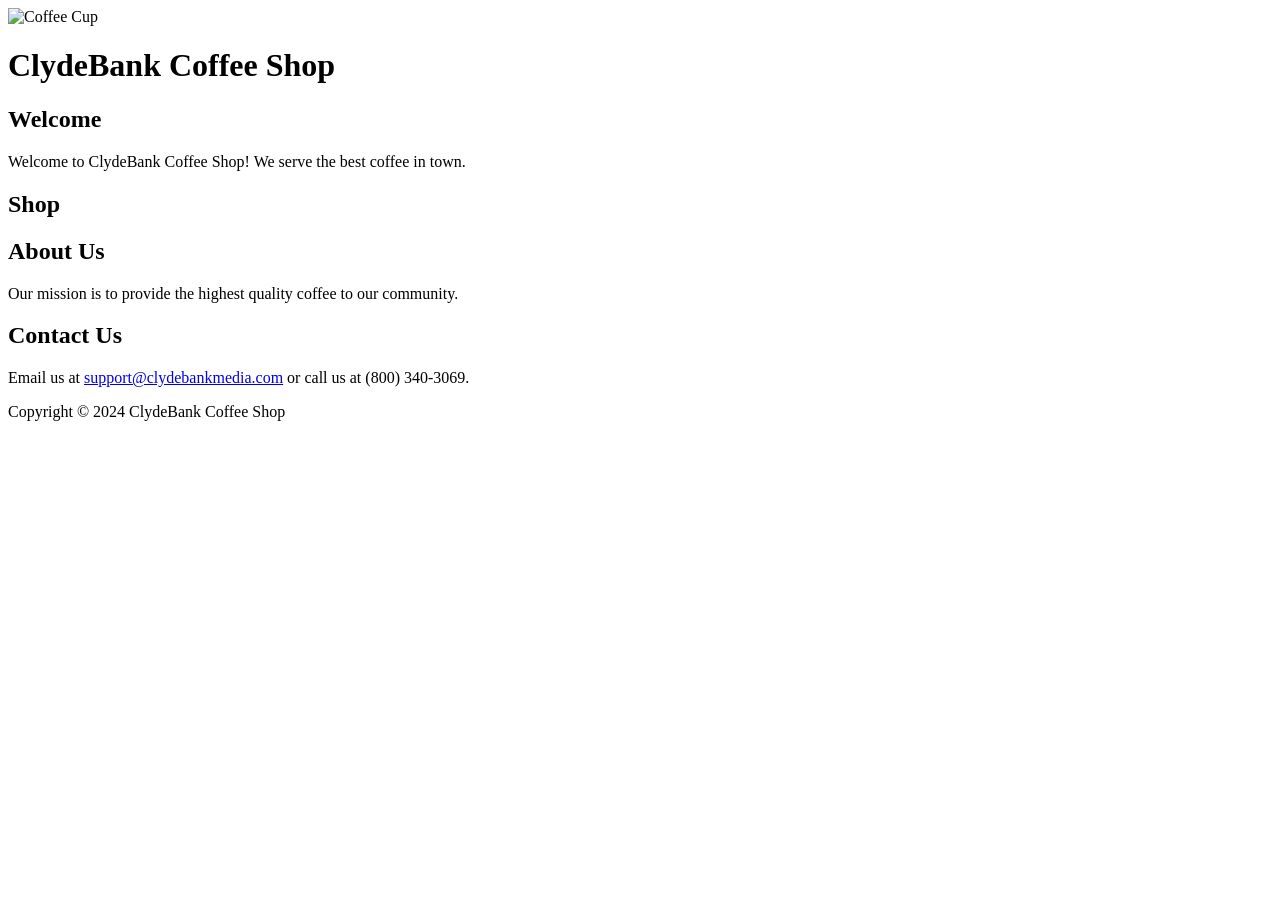
==== index.html @ 64efce03 "Create index.html" ====
<!DOCTYPE html>
<html lang="en">
<head>
    <meta charset="UTF-8">
    <meta name="viewport" content="width=device-width, initial-scale=1.0">    
    <!-- Load Google's Open Sans font -->
    <link href="https://fonts.googleapis.com/css?family=Open+Sans:400,700" rel="stylesheet">
    <link rel="stylesheet" href="style.css">
    <title>ClydeBank Coffee Shop</title>
</head>
<body>
<div id="main">
    <header>
        <div class="logo-container">
            <img src="coffee-cup.svg" alt="Coffee Cup" class="logo">
        </div>
        <h1>ClydeBank Coffee Shop</h1>
    </header>
    <section class="welcome">
        <h2>Welcome</h2>
        <p>Welcome to ClydeBank Coffee Shop! We serve the best coffee in town.</p>
    </section>
    <section class="shop">
        <h2>Shop</h2>
        <div id="coffee-menu-container">
        </div>
    </section>
    <section class="about-us">
        <h2>About Us</h2>
        <p>Our mission is to provide the highest quality coffee to our community.</p>
    </section>
    <section class="contact-us">
        <h2>Contact Us</h2>
        <p>Email us at <a href="mailto:support@clydebankmedia.com">support@clydebankmedia.com</a> or call us at (800) 340-3069.</p>
    </section>
    <footer>
        <p>Copyright &copy; 2024 ClydeBank Coffee Shop</p>
    </footer>
</div>
<script src="shop.js"></script>
</body>
</html>
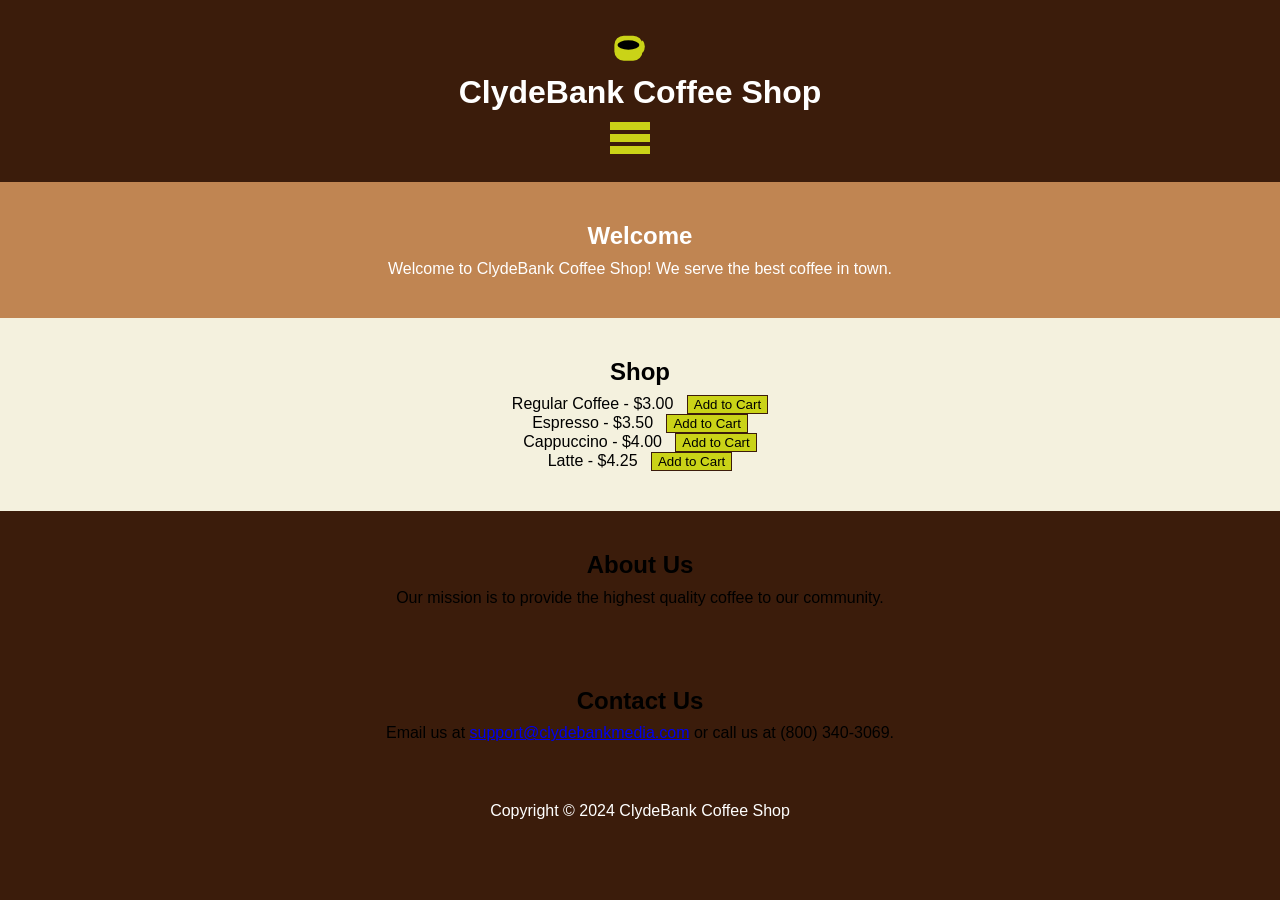
==== commit 9567d523: "Update index.html Ensuring alignment with index.html in JavaScriptQuickStartGuide repository." ====
--- a/index.html
+++ b/index.html
@@ -25,11 +25,11 @@
         <div id="coffee-menu-container">
         </div>
     </section>
-    <section class="about-us">
+    <section id="about" class="about">
         <h2>About Us</h2>
         <p>Our mission is to provide the highest quality coffee to our community.</p>
     </section>
-    <section class="contact-us">
+    <section id="contact" class="contact">
         <h2>Contact Us</h2>
         <p>Email us at <a href="mailto:support@clydebankmedia.com">support@clydebankmedia.com</a> or call us at (800) 340-3069.</p>
     </section>
--- a/style.css
+++ b/style.css
@@ -0,0 +1,84 @@
+/* Reset some default styles in browsers */
+body, h1, h2, p, ul {
+    margin: 0;
+    padding: 0;
+}
+
+/* Add margin below h2 tags */
+h2 {
+    margin-bottom: 0.4em;
+}
+
+/* Apply background color and font to body */
+body {
+    background-color: #3B1C0B;
+    font-family: "Open Sans", sans-serif;
+}
+
+/* Header styles */
+header {
+    background-color: #3B1C0B;
+    padding: 20px;
+    text-align: center;
+    color: white;
+}
+
+/* Move the hamburger a bit to the left and down */
+.hamburger {
+    margin-left: -20px;
+    margin-top: 7px;
+}
+
+.logo-container {
+    display: inline-block;
+}
+
+.logo {
+    height: 50px;
+    margin-right: 20px;
+}
+
+/* Section styles */
+section {
+    padding: 40px 20px;
+    text-align: center;
+}
+
+.welcome {
+    background-color: #C08552;
+    color: white;
+}
+
+.shop {
+    background-color: #F4F1DE;
+}
+
+.shop .coffee-list {
+    list-style: none;
+}
+
+.about-us {
+    background-color: #C08552;
+    color: white;
+}
+
+.contact-us, .contact-us a {
+    color: white;
+}
+
+/* Footer styles */
+footer {
+    background-color: #3B1C0B;
+    padding: 20px;
+    text-align: center;
+    color: white;
+}
+
+footer.h2 {
+    color: white;
+}
+
+/* Cart styles */
+.add-to-cart-button {
+  margin-left: 1em;
+}
